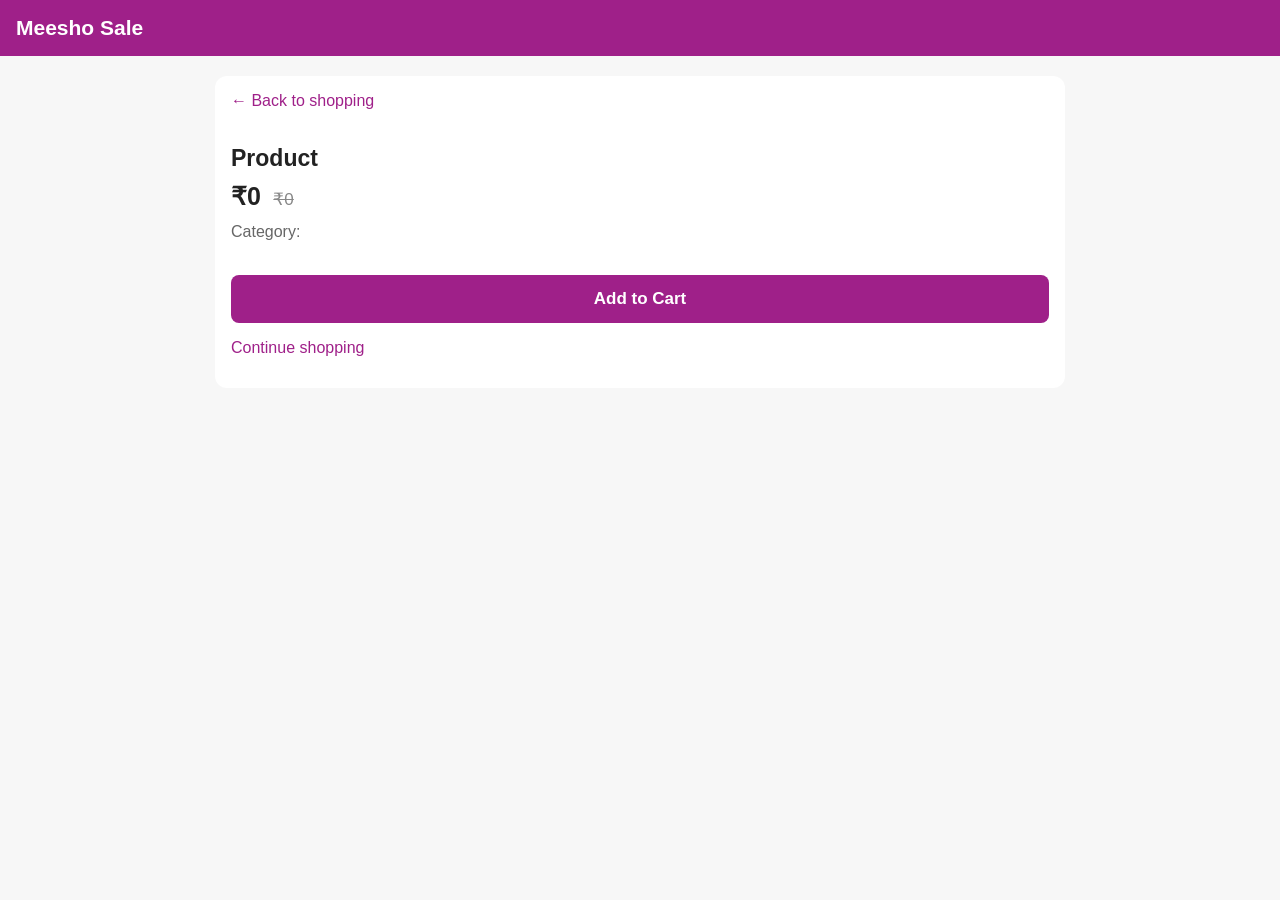
==== product.html @ 32badd22 "Add product.html for product details display" ====
<!DOCTYPE html>
<html lang="en">
<head>
  <meta charset="UTF-8">
  <meta name="viewport" content="width=device-width, initial-scale=1">
  <title>Product Details | Meesho Sale</title>
  <style>
    *{box-sizing:border-box}
    body{margin:0;font-family:Arial,sans-serif;background:#f7f7f7;color:#222}
    header{background:#9f2089;color:white;padding:16px;font-size:21px;font-weight:bold}
    main{max-width:850px;margin:20px auto;padding:16px;background:white;border-radius:12px}
    img{display:block;width:100%;max-height:480px;object-fit:contain;background:#f8f1f8;border-radius:10px}
    h1{font-size:23px;margin:20px 0 10px}
    .price{font-size:25px;font-weight:bold}
    del{color:#888;font-size:17px;margin-left:8px}
    .category{color:#666;margin:12px 0}
    button{width:100%;padding:14px;border:0;border-radius:8px;background:#9f2089;color:white;font-size:17px;font-weight:bold;margin-top:18px}
    .back{display:inline-block;margin:0 0 15px;color:#9f2089;text-decoration:none}
    #message{color:#16803c}
  </style>
</head>
<body>
  <header>Meesho Sale</header>
  <main>
    <a class="back" href="./">← Back to shopping</a>
    <img id="photo" alt="Product photo">
    <h1 id="title">Product</h1>
    <div>
      <span class="price" id="price"></span>
      <del id="oldPrice"></del>
    </div>
    <p class="category" id="category"></p>
    <p id="tag"></p>
    <button id="add">Add to Cart</button>
    <p id="message"></p>
    <a class="back" href="./">Continue shopping</a>
  </main>
  <script>
    const q = new URLSearchParams(location.search);
    const id = q.get("id");
    const title = q.get("title") || "Product";
    const price = Number(q.get("price")) || 0;
    const oldPrice = Number(q.get("oldPrice")) || price * 2;
    const image = q.get("image") || "";
    const category = q.get("category") || "";
    const tag = q.get("tag") || "";

    document.title = title + " | Meesho Sale";
    document.getElementById("title").textContent = title;
    document.getElementById("price").textContent =
      "₹" + price.toLocaleString("en-IN");
    document.getElementById("oldPrice").textContent =
      "₹" + oldPrice.toLocaleString("en-IN");
    document.getElementById("category").textContent = "Category: " + category;
    document.getElementById("tag").textContent = tag;
    document.getElementById("photo").src = image;
    document.getElementById("photo").onerror = function() {
      this.style.display = "none";
    };

    document.getElementById("add").addEventListener("click", function() {
      if (!id || !price) {
        document.getElementById("message").textContent =
          "Product details are unavailable. Please return to shopping.";
        return;
      }
      let cart = {};
      try {
        cart = JSON.parse(localStorage.getItem("meeshoSaleDemoCartV1")) || {};
      } catch (e) {
        cart = {};
      }
      cart[id] = (Number(cart[id]) || 0) + 1;
      localStorage.setItem("meeshoSaleDemoCartV1", JSON.stringify(cart));
      document.getElementById("message").textContent =
        "Added to cart! Go back to shopping to view your cart.";
    });
  </script>
</body>
</html>
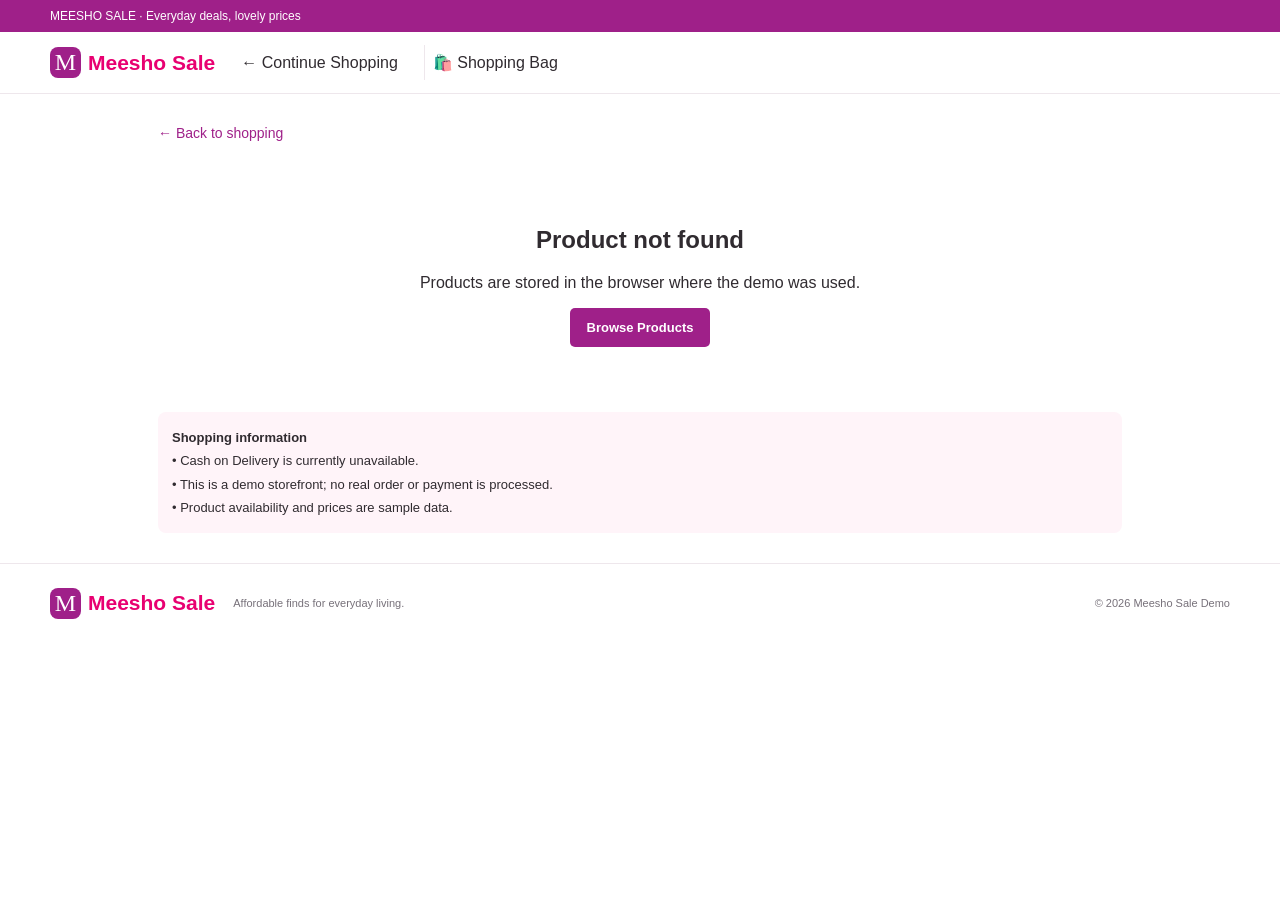
==== commit d23214b0: "Refactor product.html for improved structure and styling" ====
--- a/product.html
+++ b/product.html
@@ -1,81 +1,116 @@
-
 <!DOCTYPE html>
 <html lang="en">
 <head>
   <meta charset="UTF-8">
-  <meta name="viewport" content="width=device-width, initial-scale=1">
+  <meta name="viewport" content="width=device-width, initial-scale=1.0">
+  <meta name="theme-color" content="#9f2089">
   <title>Product Details | Meesho Sale</title>
+  <link rel="stylesheet" href="./style.css">
   <style>
-    *{box-sizing:border-box}
-    body{margin:0;font-family:Arial,sans-serif;background:#f7f7f7;color:#222}
-    header{background:#9f2089;color:white;padding:16px;font-size:21px;font-weight:bold}
-    main{max-width:850px;margin:20px auto;padding:16px;background:white;border-radius:12px}
-    img{display:block;width:100%;max-height:480px;object-fit:contain;background:#f8f1f8;border-radius:10px}
-    h1{font-size:23px;margin:20px 0 10px}
-    .price{font-size:25px;font-weight:bold}
-    del{color:#888;font-size:17px;margin-left:8px}
-    .category{color:#666;margin:12px 0}
-    button{width:100%;padding:14px;border:0;border-radius:8px;background:#9f2089;color:white;font-size:17px;font-weight:bold;margin-top:18px}
-    .back{display:inline-block;margin:0 0 15px;color:#9f2089;text-decoration:none}
-    #message{color:#16803c}
+    .detail-wrap{max-width:1000px;margin:30px auto;padding:0 18px}
+    .back-link{display:inline-block;color:#9f2089;margin-bottom:20px;font-size:14px}
+    .detail-card{display:grid;grid-template-columns:1fr 1fr;gap:35px}
+    .detail-image{width:100%;aspect-ratio:4/4.5;object-fit:cover;background:#fff4f9;border-radius:10px}
+    .detail-info h1{font-size:30px;letter-spacing:0;line-height:1.2}
+    .detail-price{font-size:27px;font-weight:bold;margin:18px 0}
+    .detail-price del{font-size:15px;color:#888;font-weight:normal;margin-left:8px}
+    .detail-info p{line-height:1.7;color:#777}
+    .detail-info .add{margin-top:20px;padding:13px}
+    .detail-notice{margin-top:20px;padding:14px;background:#fff4f9;border-radius:8px;font-size:13px;line-height:1.8}
+    @media(max-width:650px){.detail-card{grid-template-columns:1fr;gap:18px}.detail-info h1{font-size:25px}.detail-wrap{margin-top:18px}}
   </style>
 </head>
 <body>
-  <header>Meesho Sale</header>
-  <main>
-    <a class="back" href="./">← Back to shopping</a>
-    <img id="photo" alt="Product photo">
-    <h1 id="title">Product</h1>
-    <div>
-      <span class="price" id="price"></span>
-      <del id="oldPrice"></del>
+  <div class="top">MEESHO SALE · Everyday deals, lovely prices</div>
+  <header>
+    <a class="brand" href="./index.html">
+      <b>M</b><span>Meesho Sale</span>
+    </a>
+    <a class="plain" href="./index.html">← Continue Shopping</a>
+    <button class="cart" onclick="location.href='./index.html'">
+      🛍️ Shopping Bag
+    </button>
+  </header>
+  <main class="detail-wrap">
+    <a class="back-link" href="./index.html">← Back to shopping</a>
+    <div id="productDetail">
+      <p>Loading product details...</p>
     </div>
-    <p class="category" id="category"></p>
-    <p id="tag"></p>
-    <button id="add">Add to Cart</button>
-    <p id="message"></p>
-    <a class="back" href="./">Continue shopping</a>
+    <div class="detail-notice">
+      <b>Shopping information</b><br>
+      • Cash on Delivery is currently unavailable.<br>
+      • This is a demo storefront; no real order or payment is processed.<br>
+      • Product availability and prices are sample data.
+    </div>
   </main>
+  <footer>
+    <a class="brand" href="./index.html"><b>M</b><span>Meesho Sale</span></a>
+    <p>Affordable finds for everyday living.</p>
+    <small>© <span id="year"></span> Meesho Sale Demo</small>
+  </footer>
   <script>
-    const q = new URLSearchParams(location.search);
-    const id = q.get("id");
-    const title = q.get("title") || "Product";
-    const price = Number(q.get("price")) || 0;
-    const oldPrice = Number(q.get("oldPrice")) || price * 2;
-    const image = q.get("image") || "";
-    const category = q.get("category") || "";
-    const tag = q.get("tag") || "";
-
-    document.title = title + " | Meesho Sale";
-    document.getElementById("title").textContent = title;
-    document.getElementById("price").textContent =
-      "₹" + price.toLocaleString("en-IN");
-    document.getElementById("oldPrice").textContent =
-      "₹" + oldPrice.toLocaleString("en-IN");
-    document.getElementById("category").textContent = "Category: " + category;
-    document.getElementById("tag").textContent = tag;
-    document.getElementById("photo").src = image;
-    document.getElementById("photo").onerror = function() {
-      this.style.display = "none";
-    };
-
-    document.getElementById("add").addEventListener("click", function() {
-      if (!id || !price) {
-        document.getElementById("message").textContent =
-          "Product details are unavailable. Please return to shopping.";
-        return;
-      }
+  (() => {
+    const KEY = 'msSaleProductsV3';
+    const CART = 'msSaleCartV3';
+    const root = document.getElementById('productDetail');
+    document.getElementById('year').textContent = new Date().getFullYear();
+    let products = [];
+    try {
+      products = JSON.parse(localStorage.getItem(KEY) || '[]');
+    } catch (_) {}
+    const id = new URLSearchParams(location.search).get('id');
+    const product = products.find(p => String(p.id) === String(id));
+    const escapeHTML = value => String(value ?? '').replace(/[&<>"']/g, c => ({
+      '&': '&amp;',
+      '<': '&lt;',
+      '>': '&gt;',
+      '"': '&quot;',
+      "'": '&#39;'
+    }[c]));
+    const money = value => '₹' + Number(value || 0).toLocaleString('en-IN');
+    if (!product) {
+      root.innerHTML = `
+        <div class="empty">
+          <h2>Product not found</h2>
+          <p>Products are stored in the browser where the demo was used.</p>
+          <a class="primary" href="./index.html">Browse Products</a>
+        </div>`;
+      return;
+    }
+    root.innerHTML = `
+      <article class="detail-card">
+        <img class="detail-image"
+          src="${escapeHTML(product.image || '')}"
+          alt="${escapeHTML(product.title)}"
+          onerror="this.style.visibility='hidden'">
+        <div class="detail-info">
+          <small>${escapeHTML(product.category || 'Collection')}</small>
+          <h1>${escapeHTML(product.title)}</h1>
+          <div class="detail-price">
+            ${money(product.price)}
+            <del>${money(product.oldPrice || product.price * 2)}</del>
+          </div>
+          <p>Discover this pick from our affordable everyday collection.</p>
+          <p><b>Category:</b> ${escapeHTML(product.category || 'General')}</p>
+          <p><b>Delivery:</b> Confirm delivery arrangements before placing a real order.</p>
+          <button class="primary" id="addProduct" style="width:100%">
+            Add to Cart
+          </button>
+          <p id="message" role="status"></p>
+        </div>
+      </article>`;
+    document.getElementById('addProduct').addEventListener('click', () => {
       let cart = {};
       try {
-        cart = JSON.parse(localStorage.getItem("meeshoSaleDemoCartV1")) || {};
-      } catch (e) {
-        cart = {};
-      }
-      cart[id] = (Number(cart[id]) || 0) + 1;
-      localStorage.setItem("meeshoSaleDemoCartV1", JSON.stringify(cart));
-      document.getElementById("message").textContent =
-        "Added to cart! Go back to shopping to view your cart.";
+        cart = JSON.parse(localStorage.getItem(CART) || '{}');
+      } catch (_) {}
+      if (!cart || typeof cart !== 'object' || Array.isArray(cart)) cart = {};
+      cart[product.id] = (Number(cart[product.id]) || 0) + 1;
+      localStorage.setItem(CART, JSON.stringify(cart));
+      document.getElementById('message').textContent =
+        'Added to your demo cart! Return to the home page to view your bag.';
     });
+  })();
   </script>
 </body>
 </html>
--- a/style.css
+++ b/style.css
@@ -0,0 +1,127 @@
+*{box-sizing:border-box}
+:root{--brand:#9f2089;--pink:#e80071;--ink:#302b30;--muted:#77717a;--line:#eee7ec;--soft:#fff4f9}
+body{margin:0;color:var(--ink);font-family:Arial,Helvetica,sans-serif}
+a{color:inherit;text-decoration:none}
+button,input,select,textarea{font:inherit}
+button{cursor:pointer}
+.top{background:var(--brand);color:#fff;padding:9px max(16px,calc((100% - 1180px)/2));font-size:12px}
+header{position:sticky;top:0;z-index:5;background:white;border-bottom:1px solid var(--line);padding:13px max(16px,calc((100% - 1180px)/2));display:flex;align-items:center;gap:18px}
+.brand{display:flex;align-items:center;gap:7px;font-weight:800;font-size:21px;white-space:nowrap}
+.brand b{display:grid;place-items:center;background:var(--brand);color:white;width:31px;height:31px;border-radius:8px;font:24px Georgia}
+.brand span{color:var(--pink)}
+.search{display:flex;align-items:center;gap:8px;border:1px solid #ddd5dc;border-radius:6px;height:42px;padding:0 10px;flex:1;max-width:650px}
+.search span{font-size:23px}
+.search input{border:0;outline:0;flex:1;min-width:0}
+.search button{border:0;background:white;font-size:22px;color:#777}
+.plain,.cart{border:0;background:white;padding:8px;color:var(--ink);white-space:nowrap}
+.cart{border-left:1px solid var(--line)}
+.cart b{background:var(--pink);color:white;border-radius:20px;padding:4px 7px;font-size:11px}
+.hero{max-width:1180px;margin:24px auto 0;border-radius:15px;background:linear-gradient(115deg,#fff1f7,#f8dff0);padding:40px 6%;display:grid;grid-template-columns:1fr 1fr;overflow:hidden}
+.hero small,.heading small,.closing small,.panelhead small{font-size:10px;letter-spacing:1.5px;font-weight:bold;color:var(--brand)}
+h1{font-size:clamp(38px,5vw,58px);line-height:1.02;letter-spacing:-2px;margin:14px 0}
+h1 em{font-style:normal;color:var(--brand)}
+.hero p{color:#6c626c;line-height:1.6;font-size:14px;max-width:390px}
+.primary{display:inline-flex;align-items:center;justify-content:center;border:0;border-radius:5px;background:var(--brand);color:white;padding:12px 17px;font-size:13px;font-weight:bold}
+.ticks{font-size:11px!important;margin-top:22px}
+.heroart{position:relative;min-height:260px}
+.sticker{position:absolute;right:7%;top:0;border-radius:50%;background:var(--pink);color:white;width:105px;height:105px;display:grid;align-content:center;text-align:center;transform:rotate(9deg);font-size:13px;box-shadow:0 8px 25px #e8007135}
+.sticker b{font-size:17px}
+.art{position:absolute;background:white;box-shadow:0 8px 25px #43253c16;border-radius:13px;padding:22px 12px;text-align:center;font-size:49px;display:grid;gap:8px}
+.art small{color:#4f414c;font-size:10px;letter-spacing:0}
+.art.a{left:3%;top:45px;transform:rotate(-7deg)}
+.art.b{left:39%;top:90px;transform:rotate(5deg);background:#fffaf0}
+.art.c{right:0;bottom:0;transform:rotate(-4deg);background:#f4faee}
+.benefits{max-width:1180px;margin:20px auto 45px;border:1px solid var(--line);border-radius:9px;padding:17px;display:grid;grid-template-columns:repeat(3,1fr)}
+.benefits div{display:grid;grid-template-columns:30px 1fr;align-items:center;gap:4px 10px;border-right:1px solid var(--line);padding:0 16px;color:var(--brand)}
+.benefits div:last-child{border:0}
+.benefits b{font-size:12px;color:var(--ink)}
+.benefits small{grid-column:2;color:var(--muted);font-size:11px}
+.shop{max-width:1180px;margin:0 auto 50px}
+.heading{display:flex;justify-content:space-between;align-items:end;margin-bottom:18px}
+.heading h2,.closing h2{font-size:28px;margin:7px 0}
+.heading>span{font-size:12px;color:var(--muted)}
+nav{display:flex;gap:8px;overflow-x:auto;padding:4px 0 14px}
+nav button,#reset{border:1px solid #e4dce3;background:white;color:#5c535d;border-radius:22px;padding:10px 15px;white-space:nowrap;font-size:12px}
+nav button.active,nav button:hover{background:var(--brand);border-color:var(--brand);color:white}
+.tools{display:flex;justify-content:space-between;align-items:center;padding:10px 0 17px;color:var(--muted);font-size:12px}
+.tools select{padding:7px;border:1px solid var(--line);border-radius:5px;background:white}
+.grid{display:grid;grid-template-columns:repeat(4,minmax(0,1fr));gap:17px}
+.card{border:1px solid var(--line);border-radius:8px;overflow:hidden;min-width:0}
+.photo{position:relative;aspect-ratio:4/4.5;background:#f8edf4}
+.photo img{width:100%;height:100%;object-fit:cover;display:block}
+.tag{position:absolute;top:9px;left:8px;background:white;color:var(--brand);border-radius:4px;padding:5px;font-size:9px;font-weight:bold}
+.heart{position:absolute;right:8px;top:8px;border:0;border-radius:50%;background:#fff;color:#51434f;width:30px;height:30px;font-size:19px}
+.heart.liked{color:var(--pink)}
+.info{padding:11px}
+.info h3{font-size:13px;font-weight:500;line-height:1.4;min-height:35px;margin:0 0 8px}
+.prices{display:flex;align-items:center;gap:6px;flex-wrap:wrap;margin-bottom:10px}
+.prices strong{font-size:17px}
+.prices del{color:#999;font-size:11px}
+.discount{font-size:10px;color:#18834e;background:#e8f7ed;padding:4px;border-radius:3px}
+.add{width:100%;padding:9px;border:1px solid var(--brand);color:var(--brand);background:white;border-radius:5px;font-size:12px;font-weight:bold}
+.add:hover{background:var(--brand);color:white}
+.empty{text-align:center;padding:45px}
+.closing{max-width:1180px;margin:0 auto 45px;padding:28px 32px;border-radius:10px;background:var(--soft);display:flex;justify-content:space-between;align-items:center;gap:20px}
+.closing p{font-size:13px;color:var(--muted)}
+footer{border-top:1px solid var(--line);padding:22px max(16px,calc((100% - 1180px)/2));display:flex;align-items:center;gap:18px;flex-wrap:wrap}
+footer p,footer small{font-size:11px;color:var(--muted)}
+footer small{margin-left:auto}
+.overlay{position:fixed;inset:0;z-index:20;background:#24162188;display:flex;justify-content:flex-end}
+.overlay[hidden]{display:none}
+.panel{background:white;width:min(440px,100%);height:100%;padding:22px;display:flex;flex-direction:column;overflow:auto}
+.modal{background:white;width:min(520px,calc(100% - 22px));max-height:94vh;overflow:auto;margin:auto;padding:22px;border-radius:12px}
+.panelhead{display:flex;justify-content:space-between;align-items:start;border-bottom:1px solid var(--line);padding-bottom:14px}
+.panelhead h2{margin:5px 0;font-size:23px}
+.panelhead button{border:1px solid var(--line);border-radius:50%;width:34px;height:34px;background:white;font-size:22px}
+.cartline{display:grid;grid-template-columns:58px 1fr auto;gap:10px;padding:14px 0;border-bottom:1px solid var(--line);font-size:12px}
+.thumb{height:65px;width:58px;object-fit:cover;background:#f8edf4;border-radius:5px}
+.qty{display:flex;align-items:center;gap:9px;margin-top:8px}
+.qty button{background:white;border:1px solid var(--line);width:25px;height:24px}
+.bottom{margin-top:auto;border-top:1px solid var(--line);padding-top:13px}
+.subtotal{display:flex;justify-content:space-between}
+.muted,.notice{color:var(--muted);font-size:11px;line-height:1.5}
+.notice{padding:12px;background:#fff5d9;color:#6b5521;border-radius:5px;margin:14px 0}
+.modal form label{display:flex;flex-direction:column;gap:6px;font-size:12px;margin:11px 0}
+.modal input,.modal textarea,.modal select{padding:10px;border:1px solid #ddd3dc;border-radius:5px;width:100%;background:white}
+.danger{border:1px solid #c33;color:#b22;background:white;padding:10px;border-radius:5px}
+.toast{position:fixed;z-index:40;bottom:20px;left:50%;transform:translate(-50%,20px);opacity:0;background:#30232e;color:white;padding:12px 18px;border-radius:7px;font-size:13px;transition:.2s;max-width:90%;text-align:center}
+.toast.show{opacity:1;transform:translate(-50%,0)}
+@media(max-width:850px){
+.hero,.benefits,.shop,.closing{margin-left:16px;margin-right:16px}
+.grid{grid-template-columns:repeat(3,minmax(0,1fr))}
+.hero{padding:30px 4%}
+}
+@media(max-width:600px){
+header{padding:10px 12px;display:grid;grid-template-columns:1fr auto;gap:9px}
+.brand{font-size:19px}
+.search{grid-column:1/-1;grid-row:2;max-width:none;height:39px}
+.plain,.cart{font-size:12px;padding:7px}
+.hero{margin:12px 10px 0;padding:25px 18px 10px;grid-template-columns:1fr}
+.hero h1{font-size:43px}
+.heroart{min-height:220px}
+.art{padding:16px 9px;font-size:42px}
+.art.a{left:3%;top:35px}
+.art.b{left:38%;top:70px}
+.art.c{right:0;bottom:0}
+.sticker{width:85px;height:85px;font-size:11px}
+.sticker b{font-size:14px}
+.benefits{margin:14px 10px 32px;grid-template-columns:1fr;padding:7px 14px}
+.benefits div{border:0;border-bottom:1px solid var(--line);padding:10px 0}
+.benefits div:last-child{border:0}
+.shop{margin:0 10px 35px}
+.heading h2,.closing h2{font-size:24px}
+.grid{grid-template-columns:repeat(2,minmax(0,1fr));gap:9px}
+.info{padding:9px}
+.info h3{font-size:12px}
+.prices strong{font-size:15px}
+.discount{font-size:9px}
+.tools{gap:8px}
+.tools>span{max-width:48%}
+.tools select{max-width:125px;font-size:10px}
+.closing{margin:0 10px 25px;padding:22px;display:block}
+.closing .primary{margin-top:5px}
+footer{padding:18px 12px;gap:10px}
+footer p{width:100%;order:3}
+footer small{margin-left:0}
+.modal,.panel{padding:17px}
+}
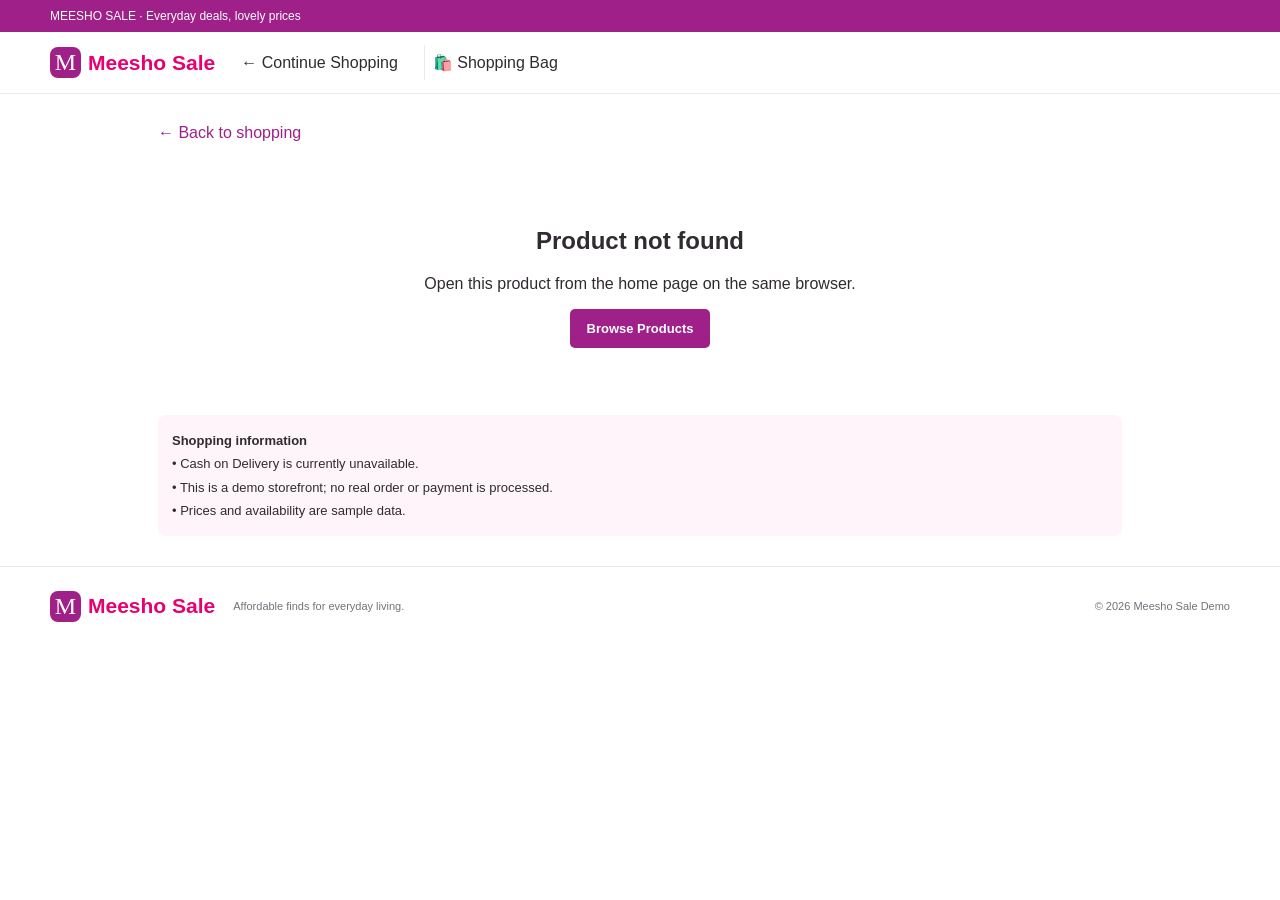
==== commit 27924b0f: "Update product.html with style and content changes" ====
--- a/product.html
+++ b/product.html
@@ -2,26 +2,39 @@
 <html lang="en">
 <head>
   <meta charset="UTF-8">
-  <meta name="viewport" content="width=device-width, initial-scale=1.0">
+  <meta name="viewport" content="width=device-width, initial-scale=1">
   <meta name="theme-color" content="#9f2089">
   <title>Product Details | Meesho Sale</title>
   <link rel="stylesheet" href="./style.css">
   <style>
     .detail-wrap{max-width:1000px;margin:30px auto;padding:0 18px}
-    .back-link{display:inline-block;color:#9f2089;margin-bottom:20px;font-size:14px}
-    .detail-card{display:grid;grid-template-columns:1fr 1fr;gap:35px}
+    .back-link{display:inline-block;color:#9f2089;margin-bottom:20px}
+    .detail-card{display:grid;grid-template-columns:1fr 1fr;gap:30px}
     .detail-image{width:100%;aspect-ratio:4/4.5;object-fit:cover;background:#fff4f9;border-radius:10px}
-    .detail-info h1{font-size:30px;letter-spacing:0;line-height:1.2}
-    .detail-price{font-size:27px;font-weight:bold;margin:18px 0}
+    .detail-info h1{font-size:28px;line-height:1.3}
+    .detail-price{font-size:27px;font-weight:bold;margin:16px 0}
     .detail-price del{font-size:15px;color:#888;font-weight:normal;margin-left:8px}
-    .detail-info p{line-height:1.7;color:#777}
-    .detail-info .add{margin-top:20px;padding:13px}
-    .detail-notice{margin-top:20px;padding:14px;background:#fff4f9;border-radius:8px;font-size:13px;line-height:1.8}
-    @media(max-width:650px){.detail-card{grid-template-columns:1fr;gap:18px}.detail-info h1{font-size:25px}.detail-wrap{margin-top:18px}}
+    .discount{color:#16833c;font-size:14px;font-weight:bold}
+    .description{line-height:1.7;color:#666}
+    .size-title{font-weight:bold;margin:20px 0 10px}
+    .size-options{display:flex;flex-wrap:wrap;gap:10px}
+    .size-btn{border:1px solid #ccc;border-radius:7px;background:white;padding:10px 16px;cursor:pointer}
+    .size-btn.selected{border:2px solid #9f2089;color:#9f2089;background:#fff4fb}
+    .size-btn:focus-visible{outline:2px solid #9f2089}
+    .size-note{font-size:13px;color:#777;margin-top:8px}
+    .detail-info .add{width:100%;margin-top:20px;padding:14px;cursor:pointer}
+    .detail-notice{margin-top:22px;padding:14px;background:#fff4f9;border-radius:8px;font-size:13px;line-height:1.8}
+    #message{color:#16833c;line-height:1.5}
+    @media(max-width:650px){
+      .detail-card{grid-template-columns:1fr;gap:18px}
+      .detail-info h1{font-size:24px}
+      .detail-wrap{margin-top:18px}
+    }
   </style>
 </head>
 <body>
   <div class="top">MEESHO SALE · Everyday deals, lovely prices</div>
+
   <header>
     <a class="brand" href="./index.html">
       <b>M</b><span>Meesho Sale</span>
@@ -31,84 +44,194 @@
       🛍️ Shopping Bag
     </button>
   </header>
+
   <main class="detail-wrap">
     <a class="back-link" href="./index.html">← Back to shopping</a>
     <div id="productDetail">
       <p>Loading product details...</p>
     </div>
+
     <div class="detail-notice">
       <b>Shopping information</b><br>
       • Cash on Delivery is currently unavailable.<br>
       • This is a demo storefront; no real order or payment is processed.<br>
-      • Product availability and prices are sample data.
+      • Prices and availability are sample data.
     </div>
   </main>
+
   <footer>
-    <a class="brand" href="./index.html"><b>M</b><span>Meesho Sale</span></a>
+    <a class="brand" href="./index.html">
+      <b>M</b><span>Meesho Sale</span>
+    </a>
     <p>Affordable finds for everyday living.</p>
     <small>© <span id="year"></span> Meesho Sale Demo</small>
   </footer>
+
   <script>
   (() => {
+    'use strict';
+
     const KEY = 'msSaleProductsV3';
     const CART = 'msSaleCartV3';
+    const SIZES = 'msSaleCartSizesV3';
     const root = document.getElementById('productDetail');
-    document.getElementById('year').textContent = new Date().getFullYear();
+
+    document.getElementById('year').textContent =
+      new Date().getFullYear();
+
+    const escapeHTML = value =>
+      String(value ?? '').replace(/[&<>"']/g, c => ({
+        '&': '&amp;',
+        '<': '&lt;',
+        '>': '&gt;',
+        '"': '&quot;',
+        "'": '&#39;'
+      }[c]));
+
+    const money = value =>
+      '₹' + Number(value || 0).toLocaleString('en-IN');
+
     let products = [];
+
     try {
       products = JSON.parse(localStorage.getItem(KEY) || '[]');
-    } catch (_) {}
+      if (!Array.isArray(products)) products = [];
+    } catch (_) {
+      products = [];
+    }
+
     const id = new URLSearchParams(location.search).get('id');
     const product = products.find(p => String(p.id) === String(id));
-    const escapeHTML = value => String(value ?? '').replace(/[&<>"']/g, c => ({
-      '&': '&amp;',
-      '<': '&lt;',
-      '>': '&gt;',
-      '"': '&quot;',
-      "'": '&#39;'
-    }[c]));
-    const money = value => '₹' + Number(value || 0).toLocaleString('en-IN');
+
     if (!product) {
       root.innerHTML = `
         <div class="empty">
           <h2>Product not found</h2>
-          <p>Products are stored in the browser where the demo was used.</p>
+          <p>Open this product from the home page on the same browser.</p>
           <a class="primary" href="./index.html">Browse Products</a>
         </div>`;
       return;
     }
+
+    const category = String(product.category || '').toLowerCase();
+    const title = String(product.title || '').toLowerCase();
+
+    const isClothing =
+      /women|men|clothing|fashion|apparel/.test(category) ||
+      /kurti|shirt|t-shirt|saree|dress|top|jeans|trouser|legging|palazzo|suit|gown|jacket|blouse|skirt/.test(title);
+
+    const sizes = ['S', 'M', 'L', 'XL', 'XXL'];
+    let selectedSize = '';
+
+    const price = Number(product.price) || 0;
+    const oldPrice = Number(product.oldPrice) || price * 2;
+    const discount = oldPrice > price && oldPrice > 0
+      ? Math.round((oldPrice - price) / oldPrice * 100)
+      : 0;
+
+    const description =
+      product.description ||
+      product.desc ||
+      'A stylish everyday pick at an affordable price. Please check the product details before ordering.';
+
     root.innerHTML = `
       <article class="detail-card">
         <img class="detail-image"
           src="${escapeHTML(product.image || '')}"
-          alt="${escapeHTML(product.title)}"
-          onerror="this.style.visibility='hidden'">
+          alt="${escapeHTML(product.title || 'Product')}"
+          onerror="this.onerror=null;this.src='data:image/svg+xml,%3Csvg xmlns=%22http://www.w3.org/2000/svg%22 width=%22400%22 height=%22450%22%3E%3Crect width=%22100%25%22 height=%22100%25%22 fill=%22%23fff4f9%22/%3E%3Ctext x=%2250%25%22 y=%2250%25%22 text-anchor=%22middle%22 fill=%22%239f2089%22 font-size=%2220%22%3EMeesho Sale%3C/text%3E%3C/svg%3E'">
+
         <div class="detail-info">
           <small>${escapeHTML(product.category || 'Collection')}</small>
-          <h1>${escapeHTML(product.title)}</h1>
+          <h1>${escapeHTML(product.title || 'Product')}</h1>
+
           <div class="detail-price">
-            ${money(product.price)}
-            <del>${money(product.oldPrice || product.price * 2)}</del>
+            ${money(price)}
+            ${oldPrice > price ? `<del>${money(oldPrice)}</del>` : ''}
           </div>
-          <p>Discover this pick from our affordable everyday collection.</p>
+
+          ${discount ? `<div class="discount">${discount}% off</div>` : ''}
+
+          <h3>Product Description</h3>
+          <p class="description">${escapeHTML(description)}</p>
+
           <p><b>Category:</b> ${escapeHTML(product.category || 'General')}</p>
-          <p><b>Delivery:</b> Confirm delivery arrangements before placing a real order.</p>
-          <button class="primary" id="addProduct" style="width:100%">
+          <p><b>Delivery:</b> Confirm delivery arrangements before a real order.</p>
+
+          ${isClothing ? `
+            <div class="size-title">Select Size *</div>
+            <div class="size-options" id="sizeOptions">
+              ${sizes.map(size => `
+                <button type="button" class="size-btn"
+                  data-size="${size}" aria-pressed="false">${size}</button>
+              `).join('')}
+            </div>
+            <p class="size-note">Please select your preferred size.</p>
+          ` : ''}
+
+          <button class="primary add" id="addProduct">
             Add to Cart
           </button>
-          <p id="message" role="status"></p>
+          <p id="message" role="status" aria-live="polite"></p>
         </div>
       </article>`;
+
+    const message = document.getElementById('message');
+
+    if (isClothing) {
+      document.querySelectorAll('.size-btn').forEach(button => {
+        button.addEventListener('click', () => {
+          selectedSize = button.dataset.size;
+
+          document.querySelectorAll('.size-btn').forEach(item => {
+            const active = item === button;
+            item.classList.toggle('selected', active);
+            item.setAttribute('aria-pressed', String(active));
+          });
+
+          message.textContent = 'Selected size: ' + selectedSize;
+        });
+      });
+    }
+
     document.getElementById('addProduct').addEventListener('click', () => {
-      let cart = {};
+      if (isClothing && !selectedSize) {
+        message.style.color = '#b42318';
+        message.textContent = 'Please select a size before adding to cart.';
+        return;
+      }
+
       try {
-        cart = JSON.parse(localStorage.getItem(CART) || '{}');
-      } catch (_) {}
-      if (!cart || typeof cart !== 'object' || Array.isArray(cart)) cart = {};
-      cart[product.id] = (Number(cart[product.id]) || 0) + 1;
-      localStorage.setItem(CART, JSON.stringify(cart));
-      document.getElementById('message').textContent =
-        'Added to your demo cart! Return to the home page to view your bag.';
+        let cart = JSON.parse(localStorage.getItem(CART) || '{}');
+
+        if (!cart || typeof cart !== 'object' || Array.isArray(cart)) {
+          cart = {};
+        }
+
+        cart[product.id] = (Number(cart[product.id]) || 0) + 1;
+        localStorage.setItem(CART, JSON.stringify(cart));
+
+        if (isClothing) {
+          let cartSizes = JSON.parse(localStorage.getItem(SIZES) || '{}');
+
+          if (!cartSizes || typeof cartSizes !== 'object' ||
+              Array.isArray(cartSizes)) {
+            cartSizes = {};
+          }
+
+          cartSizes[product.id] = selectedSize;
+          localStorage.setItem(SIZES, JSON.stringify(cartSizes));
+        }
+
+        message.style.color = '#16833c';
+        message.textContent = isClothing
+          ? 'Added to demo cart! Size: ' + selectedSize
+          : 'Added to your demo cart! Return to the home page to view your bag.';
+      } catch (_) {
+        message.style.color = '#b42318';
+        message.textContent =
+          'Cart could not be updated. Please try again in your browser.';
+      }
     });
   })();
   </script>
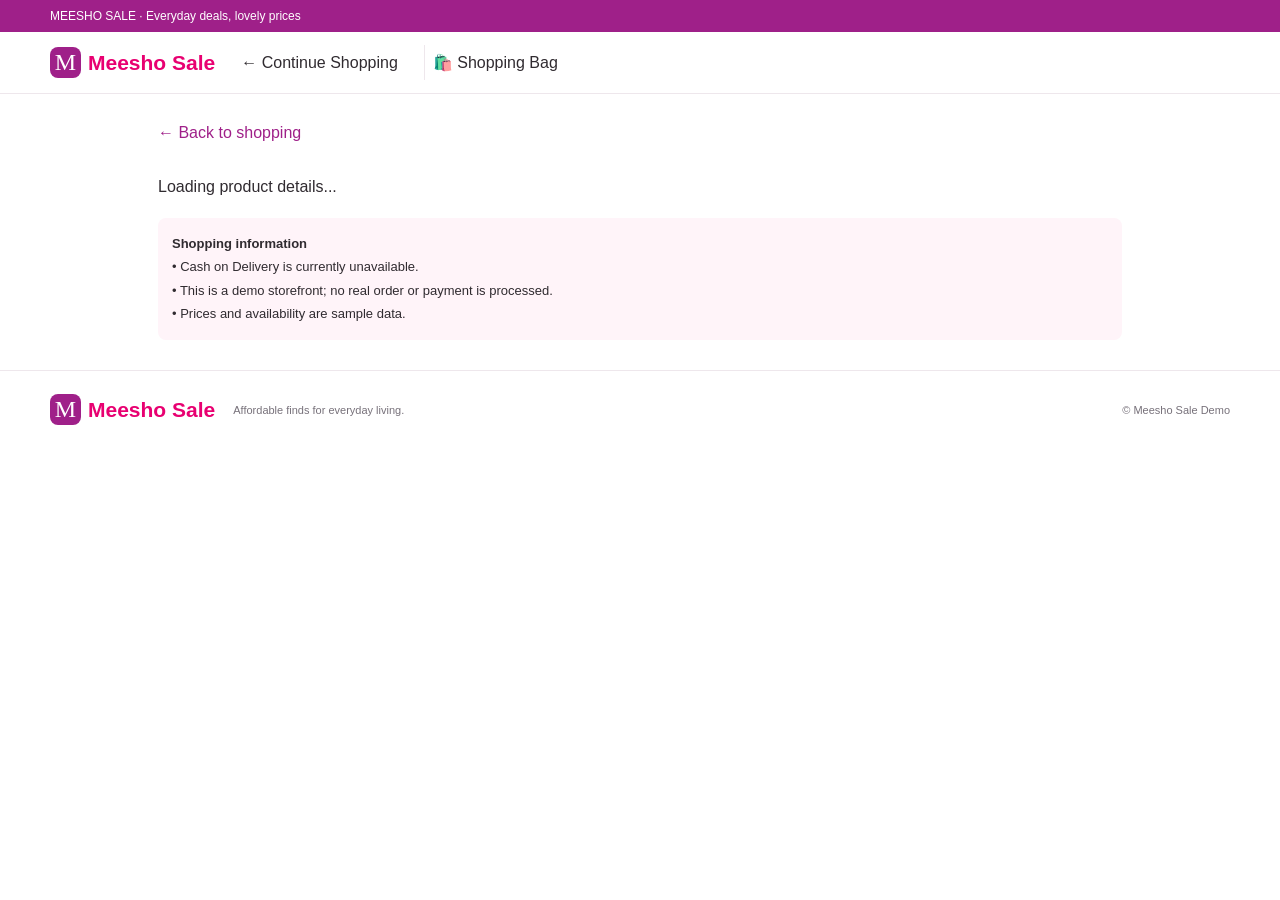
==== commit 8a4064d1: "Enhance add to cart functionality and size selection Refactor product addition logic and improve siz" ====
--- a/product.html
+++ b/product.html
@@ -73,167 +73,37 @@
 
     const KEY = 'msSaleProductsV3';
     const CART = 'msSaleCartV3';
-    const SIZES = 'msSaleCartSizesV3';
-    const root = document.getElementById('productDetail');
+    document.getElementById('addProduct').addEventListener('click', () => {
+  if (isClothing && !selectedSize) {
+    message.style.color = '#b42318';
+    message.textContent = 'Please select a size before adding to cart.';
+    return;
+  }
 
-    document.getElementById('year').textContent =
-      new Date().getFullYear();
+  try {
+    let cart = JSON.parse(localStorage.getItem(CART) || '{}');
 
-    const escapeHTML = value =>
-      String(value ?? '').replace(/[&<>"']/g, c => ({
-        '&': '&amp;',
-        '<': '&lt;',
-        '>': '&gt;',
-        '"': '&quot;',
-        "'": '&#39;'
-      }[c]));
-
-    const money = value =>
-      '₹' + Number(value || 0).toLocaleString('en-IN');
-
-    let products = [];
-
-    try {
-      products = JSON.parse(localStorage.getItem(KEY) || '[]');
-      if (!Array.isArray(products)) products = [];
-    } catch (_) {
-      products = [];
+    if (!cart || typeof cart !== 'object' || Array.isArray(cart)) {
+      cart = {};
     }
 
-    const id = new URLSearchParams(location.search).get('id');
-    const product = products.find(p => String(p.id) === String(id));
+    const cartKey = isClothing
+      ? `${product.id}__SIZE__${selectedSize}`
+      : String(product.id);
 
-    if (!product) {
-      root.innerHTML = `
-        <div class="empty">
-          <h2>Product not found</h2>
-          <p>Open this product from the home page on the same browser.</p>
-          <a class="primary" href="./index.html">Browse Products</a>
-        </div>`;
-      return;
-    }
+    cart[cartKey] = (Number(cart[cartKey]) || 0) + 1;
 
-    const category = String(product.category || '').toLowerCase();
-    const title = String(product.title || '').toLowerCase();
+    localStorage.setItem(CART, JSON.stringify(cart));
 
-    const isClothing =
-      /women|men|clothing|fashion|apparel/.test(category) ||
-      /kurti|shirt|t-shirt|saree|dress|top|jeans|trouser|legging|palazzo|suit|gown|jacket|blouse|skirt/.test(title);
-
-    const sizes = ['S', 'M', 'L', 'XL', 'XXL'];
-    let selectedSize = '';
-
-    const price = Number(product.price) || 0;
-    const oldPrice = Number(product.oldPrice) || price * 2;
-    const discount = oldPrice > price && oldPrice > 0
-      ? Math.round((oldPrice - price) / oldPrice * 100)
-      : 0;
-
-    const description =
-      product.description ||
-      product.desc ||
-      'A stylish everyday pick at an affordable price. Please check the product details before ordering.';
-
-    root.innerHTML = `
-      <article class="detail-card">
-        <img class="detail-image"
-          src="${escapeHTML(product.image || '')}"
-          alt="${escapeHTML(product.title || 'Product')}"
-          onerror="this.onerror=null;this.src='data:image/svg+xml,%3Csvg xmlns=%22http://www.w3.org/2000/svg%22 width=%22400%22 height=%22450%22%3E%3Crect width=%22100%25%22 height=%22100%25%22 fill=%22%23fff4f9%22/%3E%3Ctext x=%2250%25%22 y=%2250%25%22 text-anchor=%22middle%22 fill=%22%239f2089%22 font-size=%2220%22%3EMeesho Sale%3C/text%3E%3C/svg%3E'">
-
-        <div class="detail-info">
-          <small>${escapeHTML(product.category || 'Collection')}</small>
-          <h1>${escapeHTML(product.title || 'Product')}</h1>
-
-          <div class="detail-price">
-            ${money(price)}
-            ${oldPrice > price ? `<del>${money(oldPrice)}</del>` : ''}
-          </div>
-
-          ${discount ? `<div class="discount">${discount}% off</div>` : ''}
-
-          <h3>Product Description</h3>
-          <p class="description">${escapeHTML(description)}</p>
-
-          <p><b>Category:</b> ${escapeHTML(product.category || 'General')}</p>
-          <p><b>Delivery:</b> Confirm delivery arrangements before a real order.</p>
-
-          ${isClothing ? `
-            <div class="size-title">Select Size *</div>
-            <div class="size-options" id="sizeOptions">
-              ${sizes.map(size => `
-                <button type="button" class="size-btn"
-                  data-size="${size}" aria-pressed="false">${size}</button>
-              `).join('')}
-            </div>
-            <p class="size-note">Please select your preferred size.</p>
-          ` : ''}
-
-          <button class="primary add" id="addProduct">
-            Add to Cart
-          </button>
-          <p id="message" role="status" aria-live="polite"></p>
-        </div>
-      </article>`;
-
-    const message = document.getElementById('message');
-
-    if (isClothing) {
-      document.querySelectorAll('.size-btn').forEach(button => {
-        button.addEventListener('click', () => {
-          selectedSize = button.dataset.size;
-
-          document.querySelectorAll('.size-btn').forEach(item => {
-            const active = item === button;
-            item.classList.toggle('selected', active);
-            item.setAttribute('aria-pressed', String(active));
-          });
-
-          message.textContent = 'Selected size: ' + selectedSize;
-        });
-      });
-    }
-
-    document.getElementById('addProduct').addEventListener('click', () => {
-      if (isClothing && !selectedSize) {
-        message.style.color = '#b42318';
-        message.textContent = 'Please select a size before adding to cart.';
-        return;
-      }
-
-      try {
-        let cart = JSON.parse(localStorage.getItem(CART) || '{}');
-
-        if (!cart || typeof cart !== 'object' || Array.isArray(cart)) {
-          cart = {};
-        }
-
-        cart[product.id] = (Number(cart[product.id]) || 0) + 1;
-        localStorage.setItem(CART, JSON.stringify(cart));
-
-        if (isClothing) {
-          let cartSizes = JSON.parse(localStorage.getItem(SIZES) || '{}');
-
-          if (!cartSizes || typeof cartSizes !== 'object' ||
-              Array.isArray(cartSizes)) {
-            cartSizes = {};
-          }
-
-          cartSizes[product.id] = selectedSize;
-          localStorage.setItem(SIZES, JSON.stringify(cartSizes));
-        }
-
-        message.style.color = '#16833c';
-        message.textContent = isClothing
-          ? 'Added to demo cart! Size: ' + selectedSize
-          : 'Added to your demo cart! Return to the home page to view your bag.';
-      } catch (_) {
-        message.style.color = '#b42318';
-        message.textContent =
-          'Cart could not be updated. Please try again in your browser.';
-      }
-    });
-  })();
-  </script>
+    message.style.color = '#16833c';
+    message.textContent = isClothing
+      ? `Added to demo cart! Size: ${selectedSize}. Return to shopping to view your bag.`
+      : 'Added to your demo cart! Return to the home page to view your bag.';
+  } catch (_) {
+    message.style.color = '#b42318';
+    message.textContent =
+      'Cart could not be updated. Please try again in your browser.';
+  }
+});
 </body>
 </html>
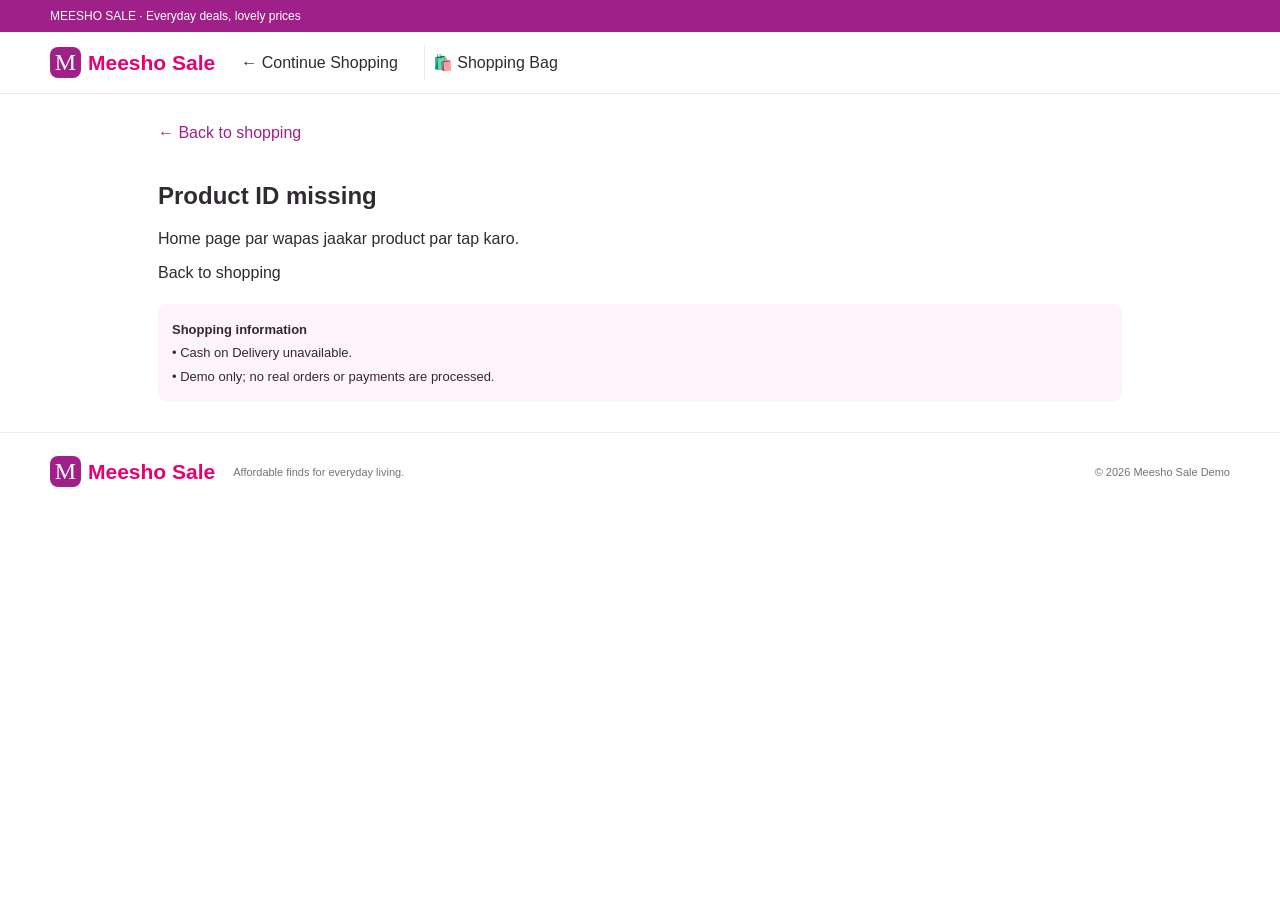
==== commit 3de6edc7: "Refactor product.html for improved structure and accessibility Updated HTML structure and improved a" ====
--- a/product.html
+++ b/product.html
@@ -1,7 +1,8 @@
-<!DOCTYPE html>
+
+<!doctype html>
 <html lang="en">
 <head>
-  <meta charset="UTF-8">
+  <meta charset="utf-8">
   <meta name="viewport" content="width=device-width, initial-scale=1">
   <meta name="theme-color" content="#9f2089">
   <title>Product Details | Meesho Sale</title>
@@ -20,49 +21,32 @@
     .size-options{display:flex;flex-wrap:wrap;gap:10px}
     .size-btn{border:1px solid #ccc;border-radius:7px;background:white;padding:10px 16px;cursor:pointer}
     .size-btn.selected{border:2px solid #9f2089;color:#9f2089;background:#fff4fb}
-    .size-btn:focus-visible{outline:2px solid #9f2089}
-    .size-note{font-size:13px;color:#777;margin-top:8px}
     .detail-info .add{width:100%;margin-top:20px;padding:14px;cursor:pointer}
     .detail-notice{margin-top:22px;padding:14px;background:#fff4f9;border-radius:8px;font-size:13px;line-height:1.8}
-    #message{color:#16833c;line-height:1.5}
-    @media(max-width:650px){
-      .detail-card{grid-template-columns:1fr;gap:18px}
-      .detail-info h1{font-size:24px}
-      .detail-wrap{margin-top:18px}
-    }
+    #message{line-height:1.5}
+    @media(max-width:650px){.detail-card{grid-template-columns:1fr;gap:18px}.detail-info h1{font-size:24px}}
   </style>
 </head>
 <body>
   <div class="top">MEESHO SALE · Everyday deals, lovely prices</div>
-
   <header>
-    <a class="brand" href="./index.html">
-      <b>M</b><span>Meesho Sale</span>
-    </a>
+    <a class="brand" href="./index.html"><b>M</b><span>Meesho Sale</span></a>
     <a class="plain" href="./index.html">← Continue Shopping</a>
-    <button class="cart" onclick="location.href='./index.html'">
-      🛍️ Shopping Bag
-    </button>
+    <a class="cart" href="./index.html">🛍️ Shopping Bag</a>
   </header>
 
   <main class="detail-wrap">
     <a class="back-link" href="./index.html">← Back to shopping</a>
-    <div id="productDetail">
-      <p>Loading product details...</p>
-    </div>
-
+    <div id="productDetail">Loading product details...</div>
     <div class="detail-notice">
       <b>Shopping information</b><br>
-      • Cash on Delivery is currently unavailable.<br>
-      • This is a demo storefront; no real order or payment is processed.<br>
-      • Prices and availability are sample data.
+      • Cash on Delivery unavailable.<br>
+      • Demo only; no real orders or payments are processed.
     </div>
   </main>
 
   <footer>
-    <a class="brand" href="./index.html">
-      <b>M</b><span>Meesho Sale</span>
-    </a>
+    <a class="brand" href="./index.html"><b>M</b><span>Meesho Sale</span></a>
     <p>Affordable finds for everyday living.</p>
     <small>© <span id="year"></span> Meesho Sale Demo</small>
   </footer>
@@ -73,37 +57,137 @@
 
     const KEY = 'msSaleProductsV3';
     const CART = 'msSaleCartV3';
-    document.getElementById('addProduct').addEventListener('click', () => {
-  if (isClothing && !selectedSize) {
-    message.style.color = '#b42318';
-    message.textContent = 'Please select a size before adding to cart.';
-    return;
-  }
+    const MARK = '__SIZE__';
+    const root = document.getElementById('productDetail');
+    document.getElementById('year').textContent = new Date().getFullYear();
 
-  try {
-    let cart = JSON.parse(localStorage.getItem(CART) || '{}');
+    const defaults = [
+      [1,"Women's Printed Kurti","Women",199,399,"BESTSELLER","https://images.unsplash.com/photo-1610030469983-98e550d6193c?auto=format&fit=crop&w=650&q=80"],
+      [2,"Makeup Combo","Beauty",149,299,"TRENDING","https://images.unsplash.com/photo-1596462502278-27bfdc403348?auto=format&fit=crop&w=650&q=80"],
+      [3,"Festive Saree","Women",299,599,"POPULAR","https://images.unsplash.com/photo-1617627143750-d86bc21e42bb?auto=format&fit=crop&w=650&q=80"],
+      [4,"Fashion Earrings","Accessories",149,299,"BESTSELLER","https://images.unsplash.com/photo-1535632066927-ab7c9ab60908?auto=format&fit=crop&w=650&q=80"],
+      [5,"Men's Casual T-Shirt","Men",199,399,"TRENDING","https://images.unsplash.com/photo-1521572163474-6864f9cf17ab?auto=format&fit=crop&w=650&q=80"],
+      [6,"Kids Clothing Set","Kids",249,499,"POPULAR","https://images.unsplash.com/photo-1519238263530-99bdd11df2ea?auto=format&fit=crop&w=650&q=80"],
+      [7,"Decorative Home Vase","Home",199,349,"HOME PICK","https://images.unsplash.com/photo-1578500494198-246f612d3b3d?auto=format&fit=crop&w=650&q=80"],
+      [8,"Cushion Cover","Home",149,299,"DEAL","https://images.unsplash.com/photo-1584100936595-c0654b55a2e2?auto=format&fit=crop&w=650&q=80"],
+      [9,"Skincare Essentials","Beauty",249,449,"BEAUTY PICK","https://images.unsplash.com/photo-1608248543803-ba4f8c70ae0b?auto=format&fit=crop&w=650&q=80"],
+      [10,"Women's Handbag","Accessories",299,599,"TRENDING","https://images.unsplash.com/photo-1584917865442-de89df76afd3?auto=format&fit=crop&w=650&q=80"],
+      [11,"Kitchen Storage Set","Kitchen",199,349,"DAILY USE","https://images.unsplash.com/photo-1556911220-e15b29be8c8f?auto=format&fit=crop&w=650&q=80"],
+      [12,"Men's Casual Shoes","Men",299,599,"BESTSELLER","https://images.unsplash.com/photo-1542291026-7eec264c27ff?auto=format&fit=crop&w=650&q=80"]
+    ].map(([id,title,category,price,oldPrice,tag,image]) => ({
+      id,title,category,price,oldPrice,tag,image
+    }));
 
-    if (!cart || typeof cart !== 'object' || Array.isArray(cart)) {
-      cart = {};
+    const esc = value => String(value ?? '').replace(/[&<>"']/g, c => ({
+      '&':'&amp;','<':'&lt;','>':'&gt;','"':'&quot;',"'":'&#39;'
+    }[c]));
+
+    const money = value => '₹' + Number(value || 0).toLocaleString('en-IN');
+
+    let saved = [];
+    try {
+      const raw = localStorage.getItem(KEY);
+      const parsed = raw ? JSON.parse(raw) : [];
+      if (Array.isArray(parsed)) saved = parsed;
+    } catch (_) {}
+
+    const params = new URLSearchParams(location.search);
+    const id = params.get('id');
+
+    if (id === null || id === '') {
+      root.innerHTML = '<h2>Product ID missing</h2><p>Home page par wapas jaakar product par tap karo.</p><a href="./index.html">Back to shopping</a>';
+      return;
     }
 
-    const cartKey = isClothing
-      ? `${product.id}__SIZE__${selectedSize}`
-      : String(product.id);
+    let product = saved.find(p => String(p.id) === String(id));
 
-    cart[cartKey] = (Number(cart[cartKey]) || 0) + 1;
+    if (!product) {
+      product = defaults.find(p => String(p.id) === String(id));
+    }
 
-    localStorage.setItem(CART, JSON.stringify(cart));
+    if (!product) {
+      root.innerHTML = '<h2>Product not found</h2><p>Is product ko home page se dobara kholo.</p><a href="./index.html">Back to shopping</a>';
+      return;
+    }
 
-    message.style.color = '#16833c';
-    message.textContent = isClothing
-      ? `Added to demo cart! Size: ${selectedSize}. Return to shopping to view your bag.`
-      : 'Added to your demo cart! Return to the home page to view your bag.';
-  } catch (_) {
-    message.style.color = '#b42318';
-    message.textContent =
-      'Cart could not be updated. Please try again in your browser.';
-  }
-});
+    const category = String(product.category || '').toLowerCase();
+    const title = String(product.title || '').toLowerCase();
+    const isClothing =
+      /women|men|clothing|fashion|apparel|kids/.test(category) ||
+      /kurti|shirt|t-shirt|saree|dress|top|jeans|trouser|legging|palazzo|suit|gown|jacket|blouse|skirt|clothing/.test(title);
+
+    let selectedSize = '';
+    const price = Number(product.price) || 0;
+    const oldPrice = Number(product.oldPrice) || price * 2;
+    const discount = oldPrice > price
+      ? Math.round((oldPrice - price) / oldPrice * 100) : 0;
+
+    root.innerHTML = `
+      <article class="detail-card">
+        <img class="detail-image" src="${esc(product.image || '')}" alt="${esc(product.title)}"
+          onerror="this.style.display='none'">
+        <div class="detail-info">
+          <small>${esc(product.category || 'Collection')}</small>
+          <h1>${esc(product.title || 'Product')}</h1>
+          <div class="detail-price">${money(price)} ${oldPrice > price ? `<del>${money(oldPrice)}</del>` : ''}</div>
+          ${discount ? `<div class="discount">${discount}% off</div>` : ''}
+          <h3>Product Description</h3>
+          <p class="description">${esc(product.description || product.desc || 'A stylish everyday pick at an affordable price.')}</p>
+          <p><b>Category:</b> ${esc(product.category || 'General')}</p>
+          ${isClothing ? `
+            <div class="size-title">Select Size *</div>
+            <div class="size-options">
+              ${['S','M','L','XL','XXL'].map(size => `<button type="button" class="size-btn" data-size="${size}" aria-pressed="false">${size}</button>`).join('')}
+            </div>
+          ` : ''}
+          <button class="primary add" id="addProduct" type="button">Add to Cart</button>
+          <p id="message" role="status" aria-live="polite"></p>
+        </div>
+      </article>`;
+
+    const message = document.getElementById('message');
+
+    document.querySelectorAll('.size-btn').forEach(button => {
+      button.addEventListener('click', () => {
+        selectedSize = button.dataset.size;
+        document.querySelectorAll('.size-btn').forEach(item => {
+          const active = item === button;
+          item.classList.toggle('selected', active);
+          item.setAttribute('aria-pressed', String(active));
+        });
+        message.style.color = '#16833c';
+        message.textContent = 'Selected size: ' + selectedSize;
+      });
+    });
+
+    document.getElementById('addProduct').addEventListener('click', () => {
+      if (isClothing && !selectedSize) {
+        message.style.color = '#b42318';
+        message.textContent = 'Please select a size first.';
+        return;
+      }
+
+      try {
+        let cart = JSON.parse(localStorage.getItem(CART) || '{}');
+        if (!cart || typeof cart !== 'object' || Array.isArray(cart)) cart = {};
+
+        const cartKey = isClothing
+          ? `${product.id}${MARK}${selectedSize}`
+          : String(product.id);
+
+        cart[cartKey] = (Number(cart[cartKey]) || 0) + 1;
+        localStorage.setItem(CART, JSON.stringify(cart));
+
+        message.style.color = '#16833c';
+        message.textContent = isClothing
+          ? `Added to cart — size ${selectedSize}.`
+          : 'Added to your demo cart!';
+      } catch (_) {
+        message.style.color = '#b42318';
+        message.textContent = 'Cart update failed. Please try again.';
+      }
+    });
+  })();
+  </script>
 </body>
 </html>
